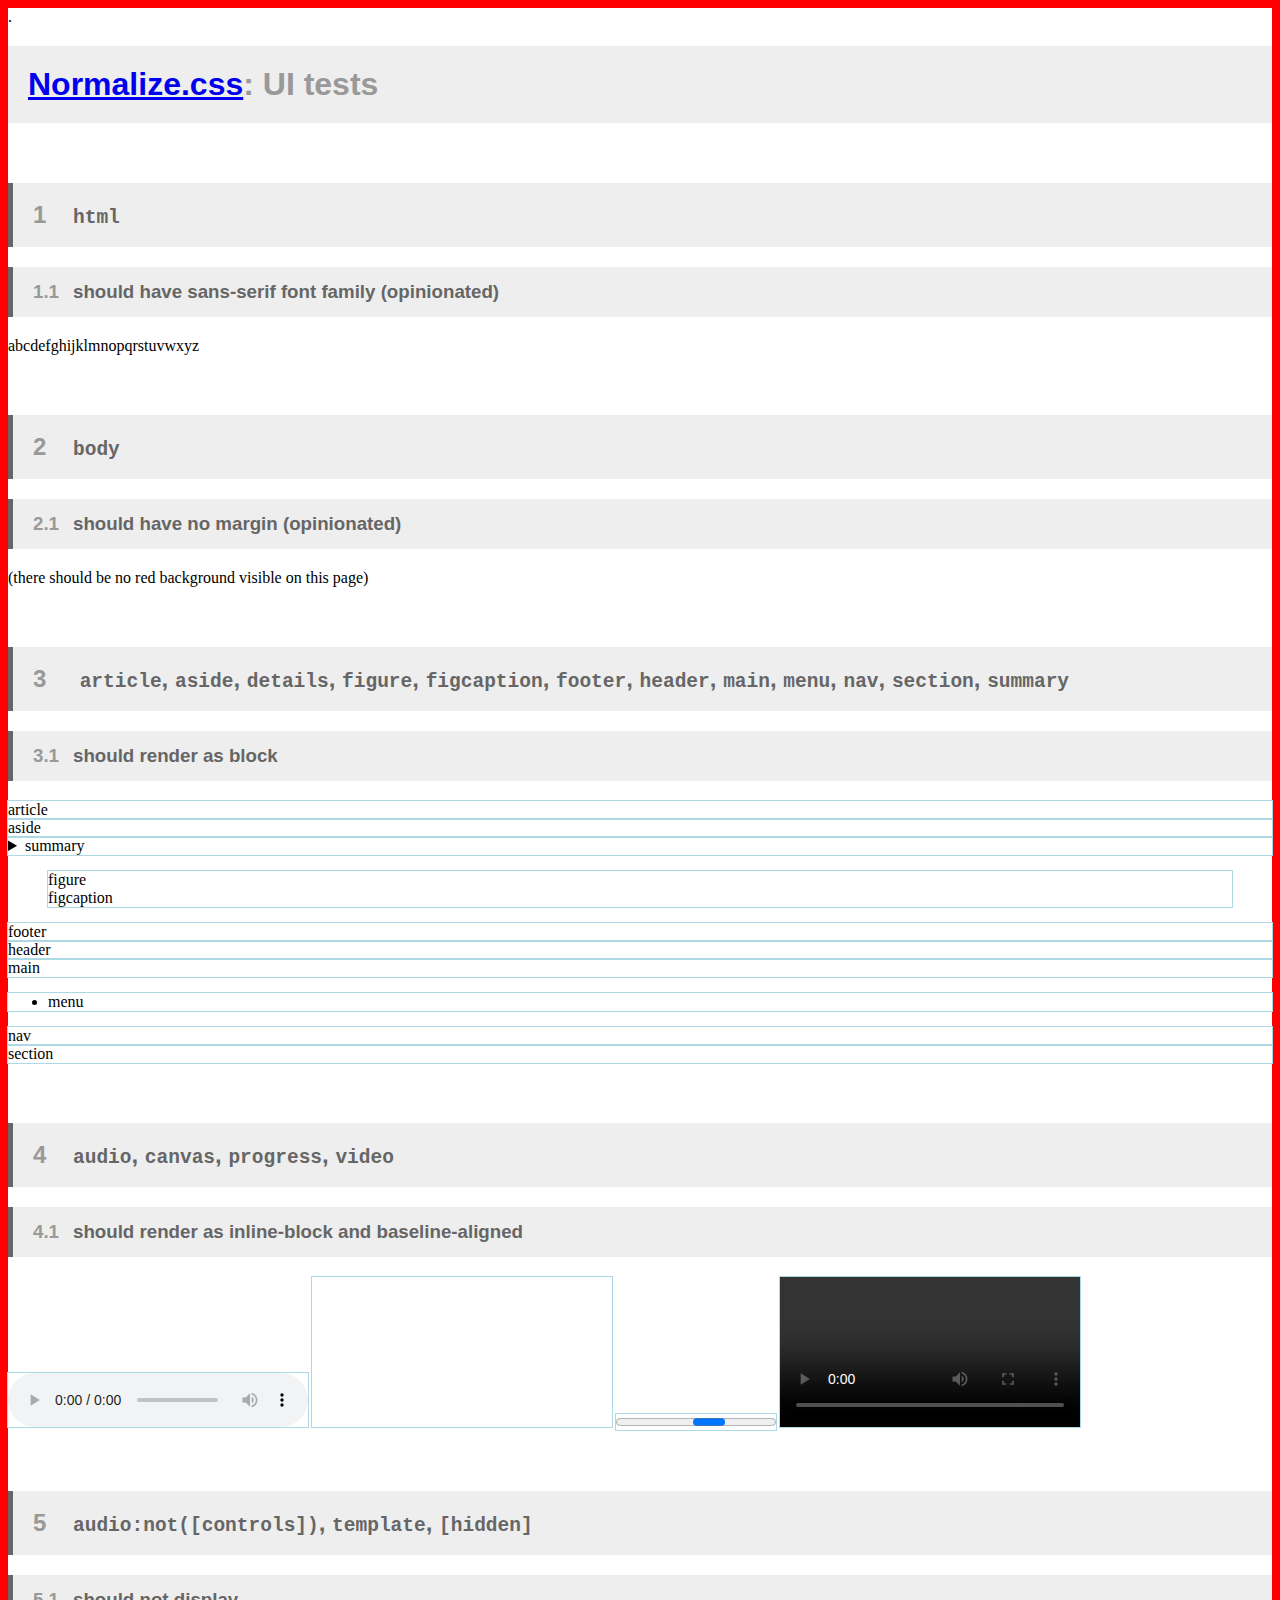
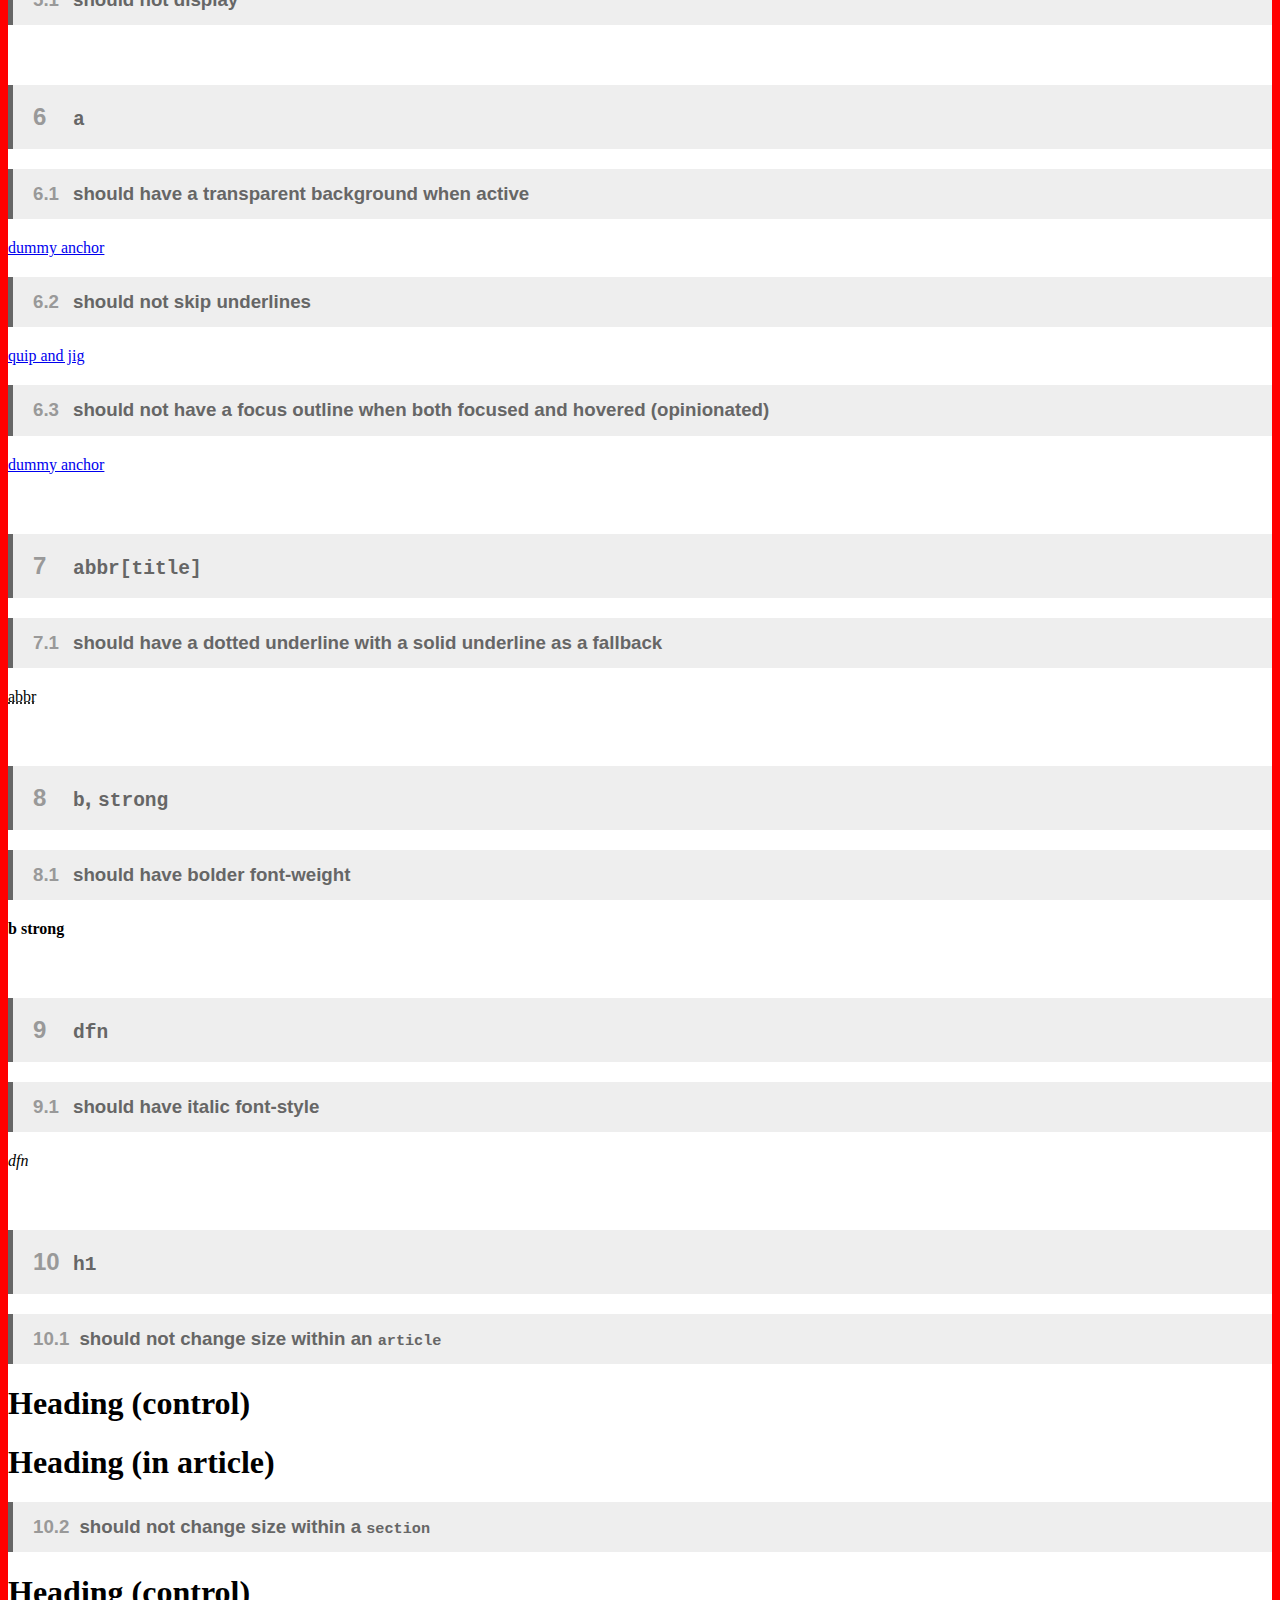
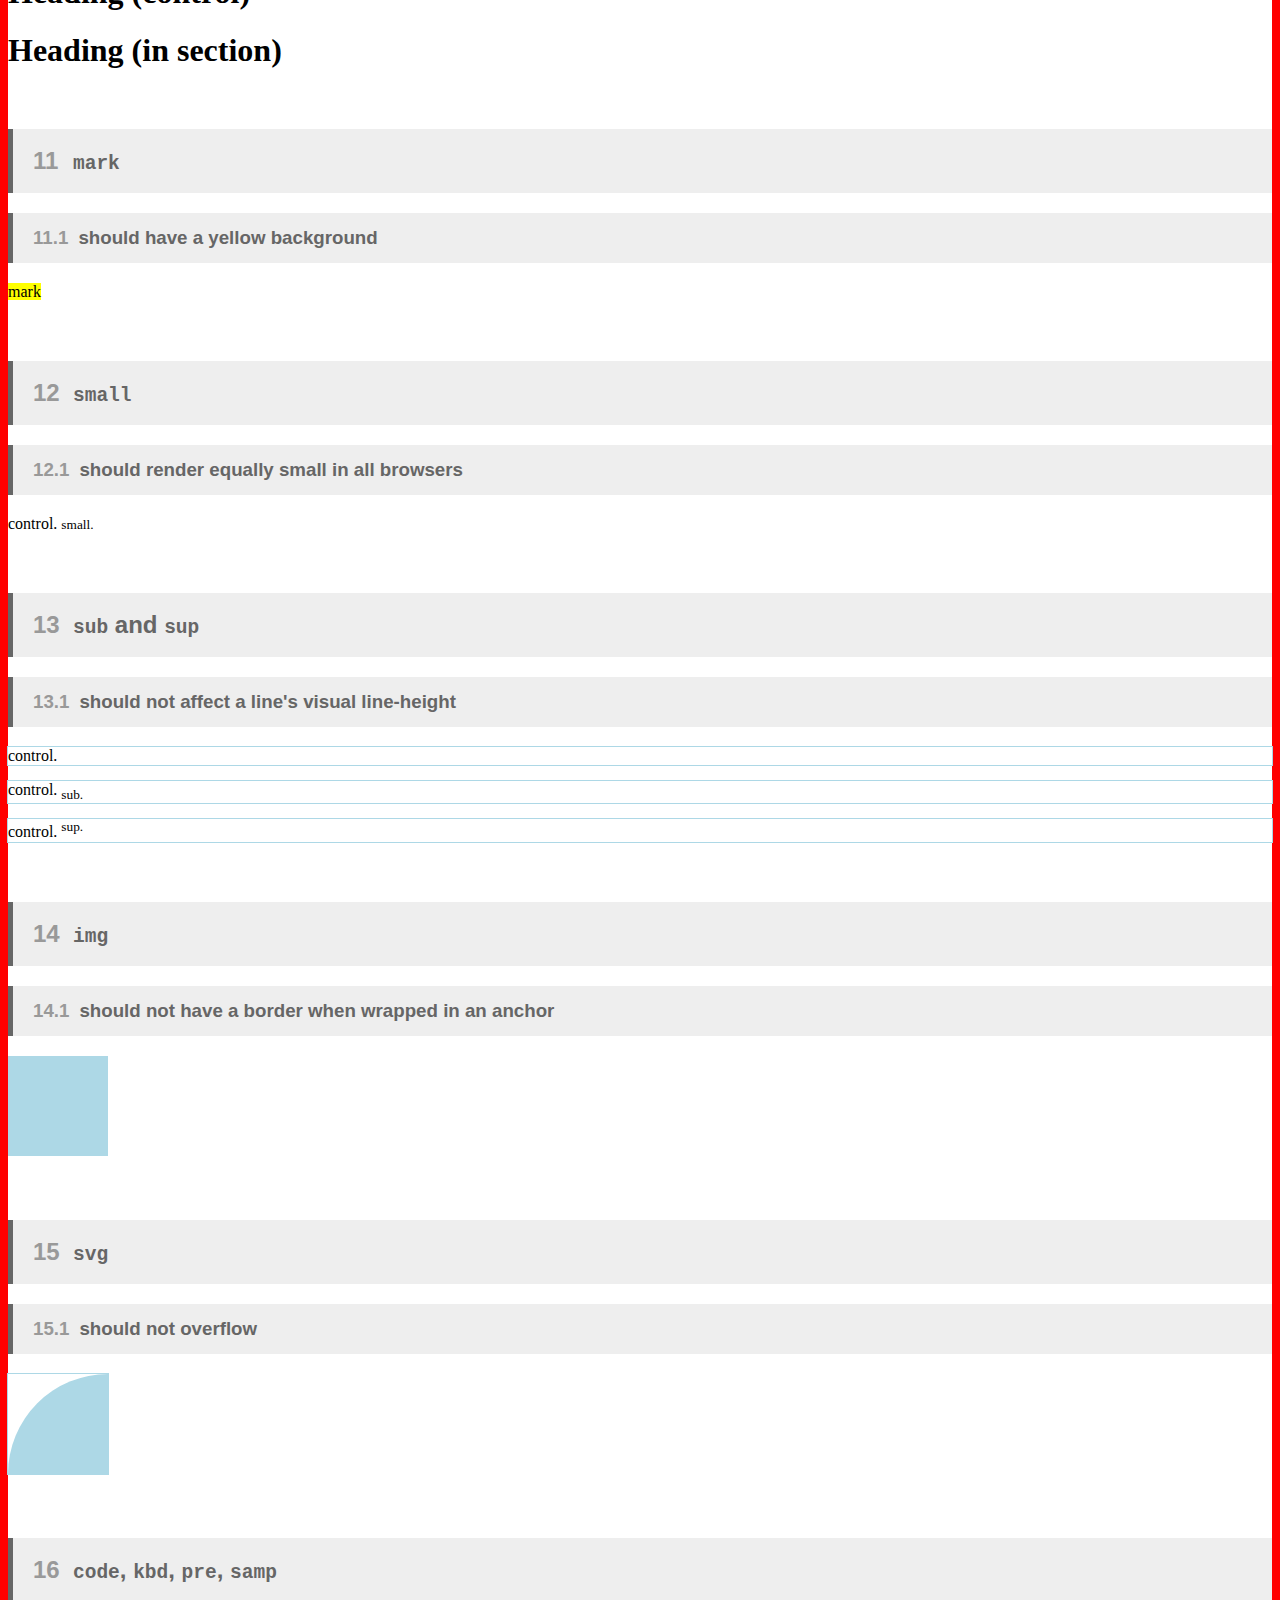
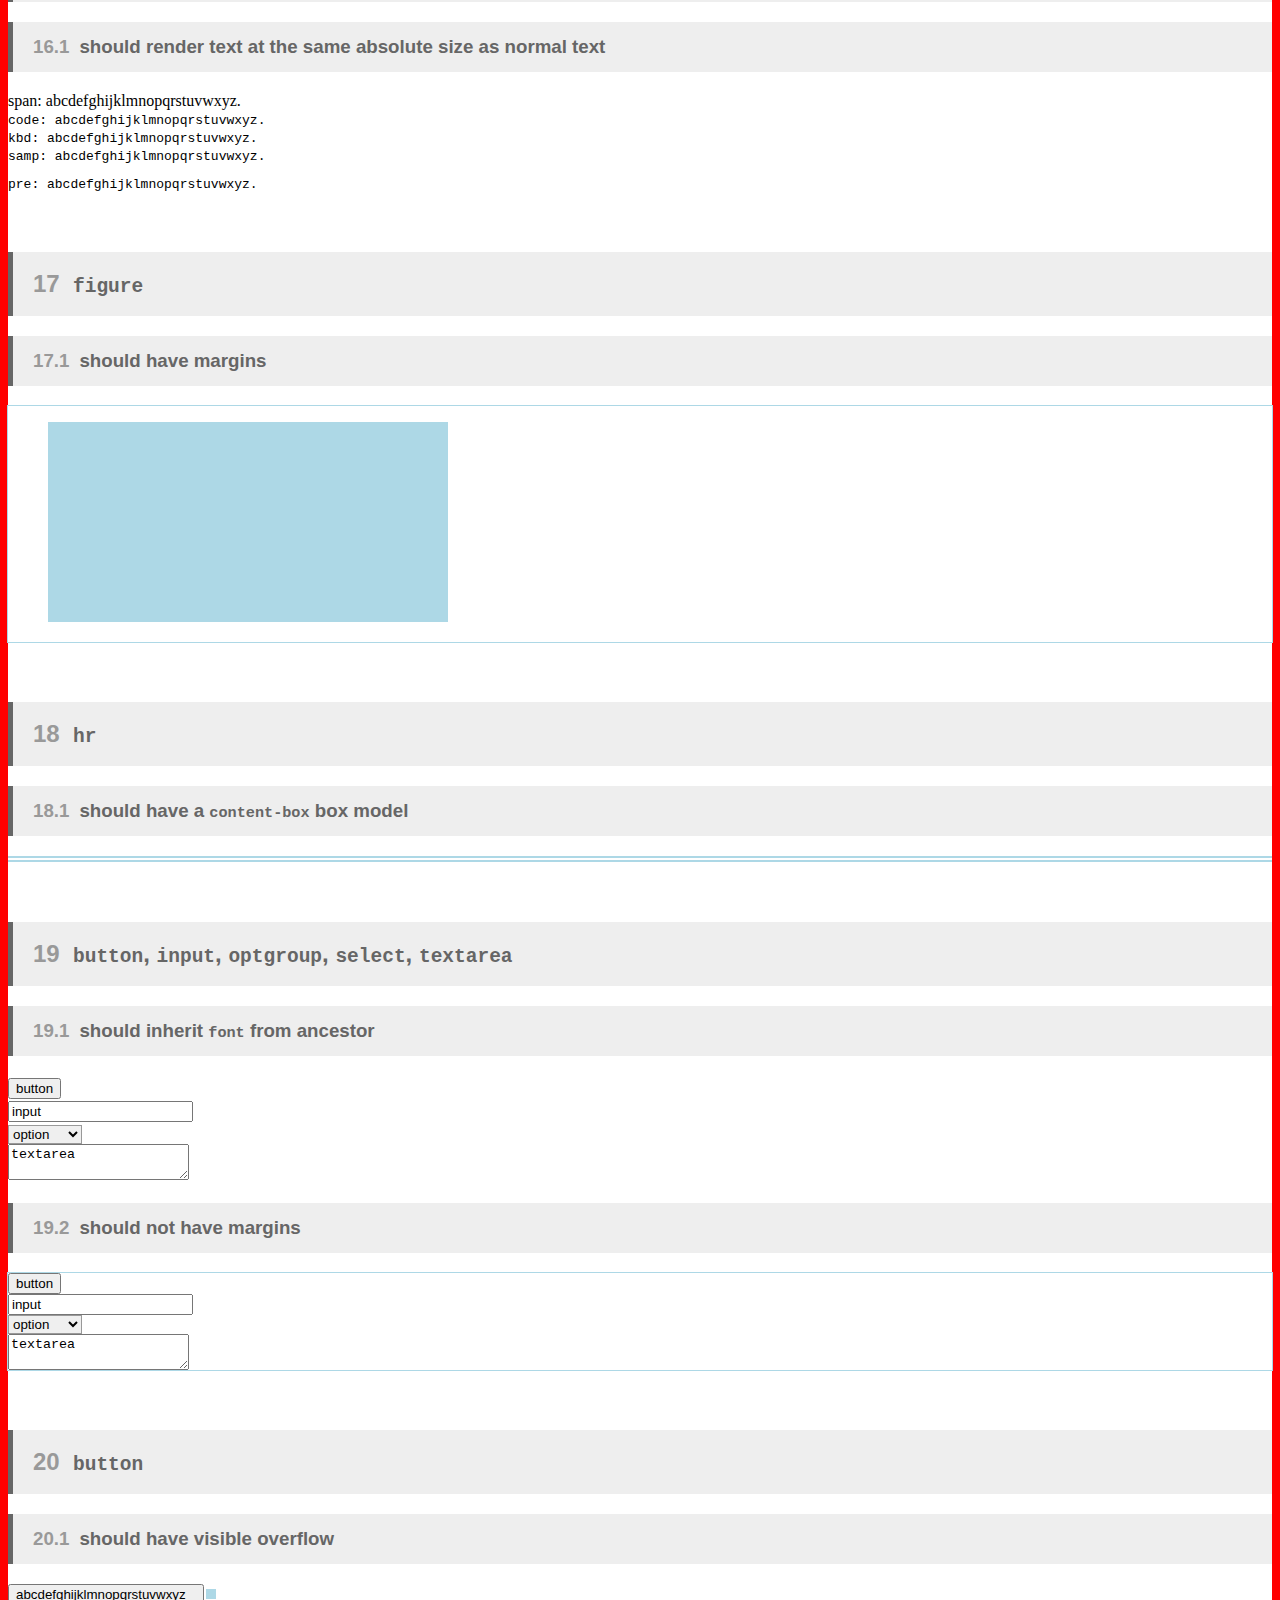
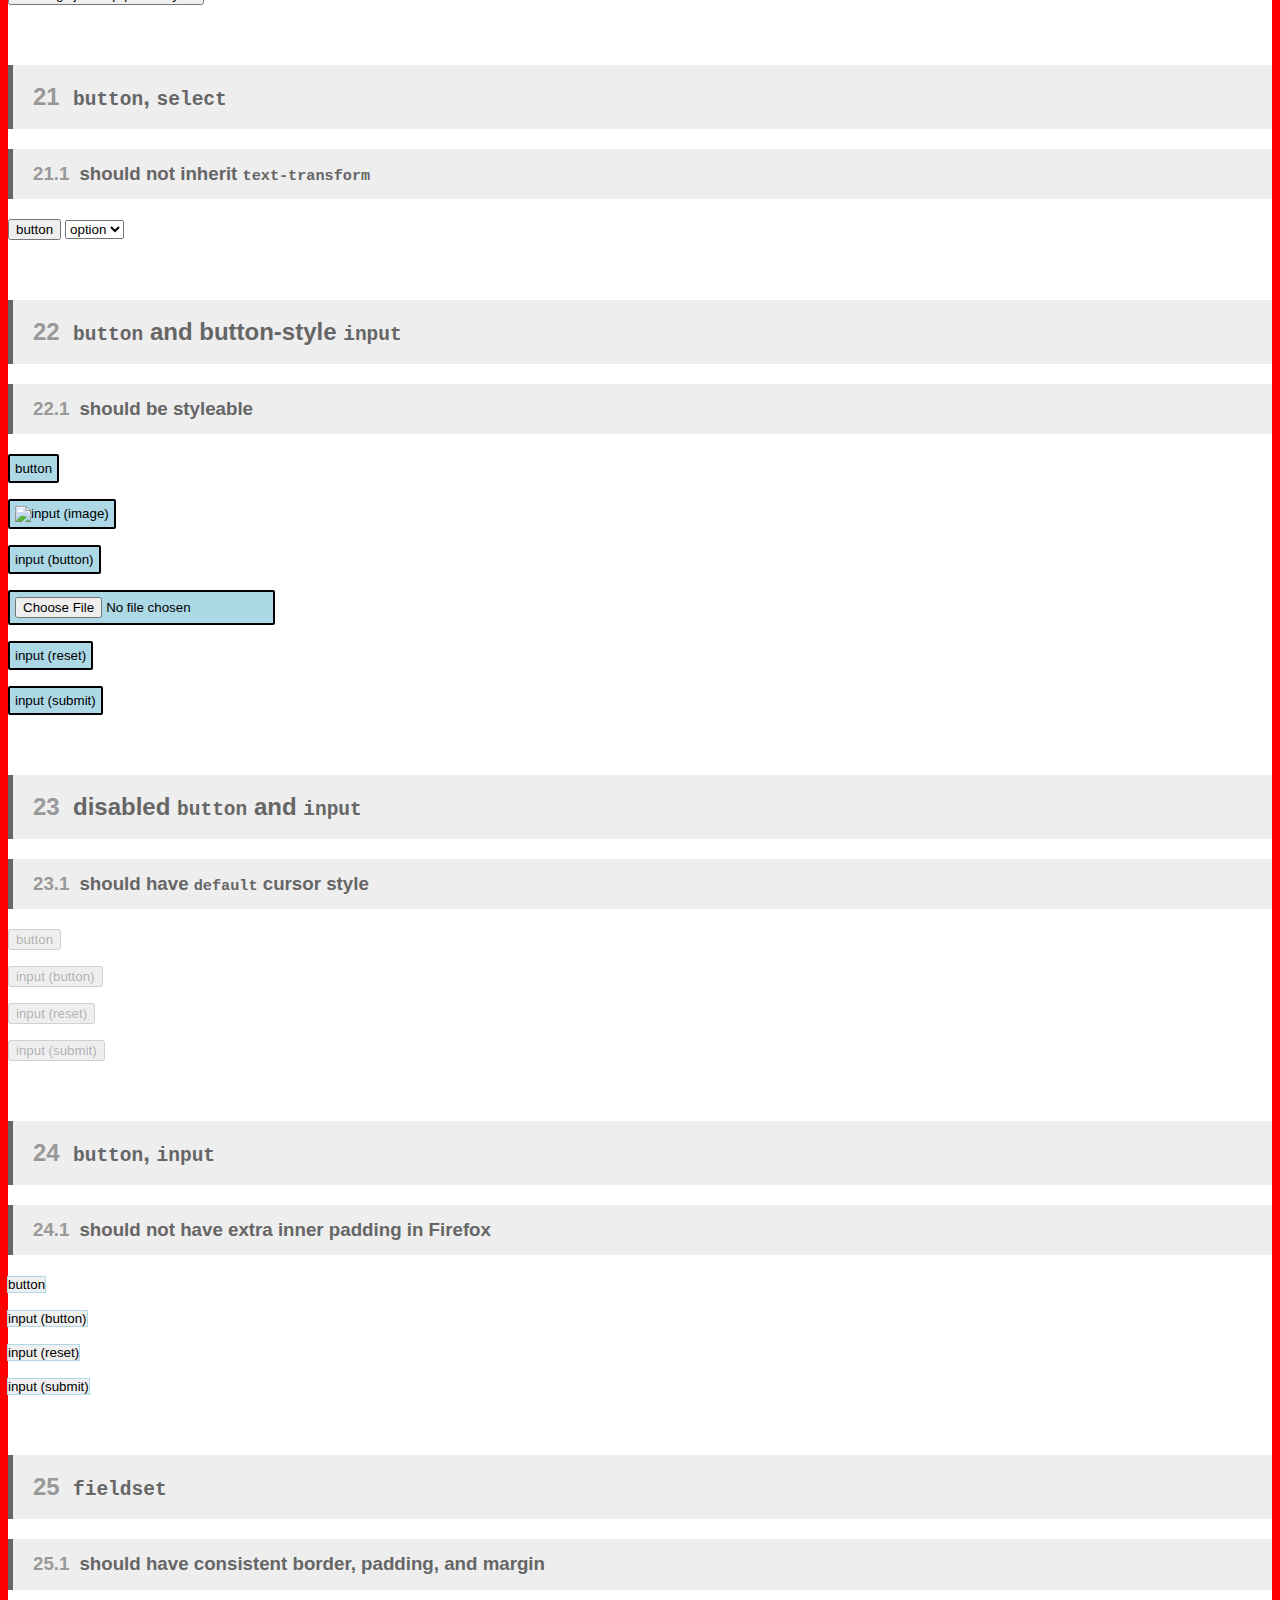
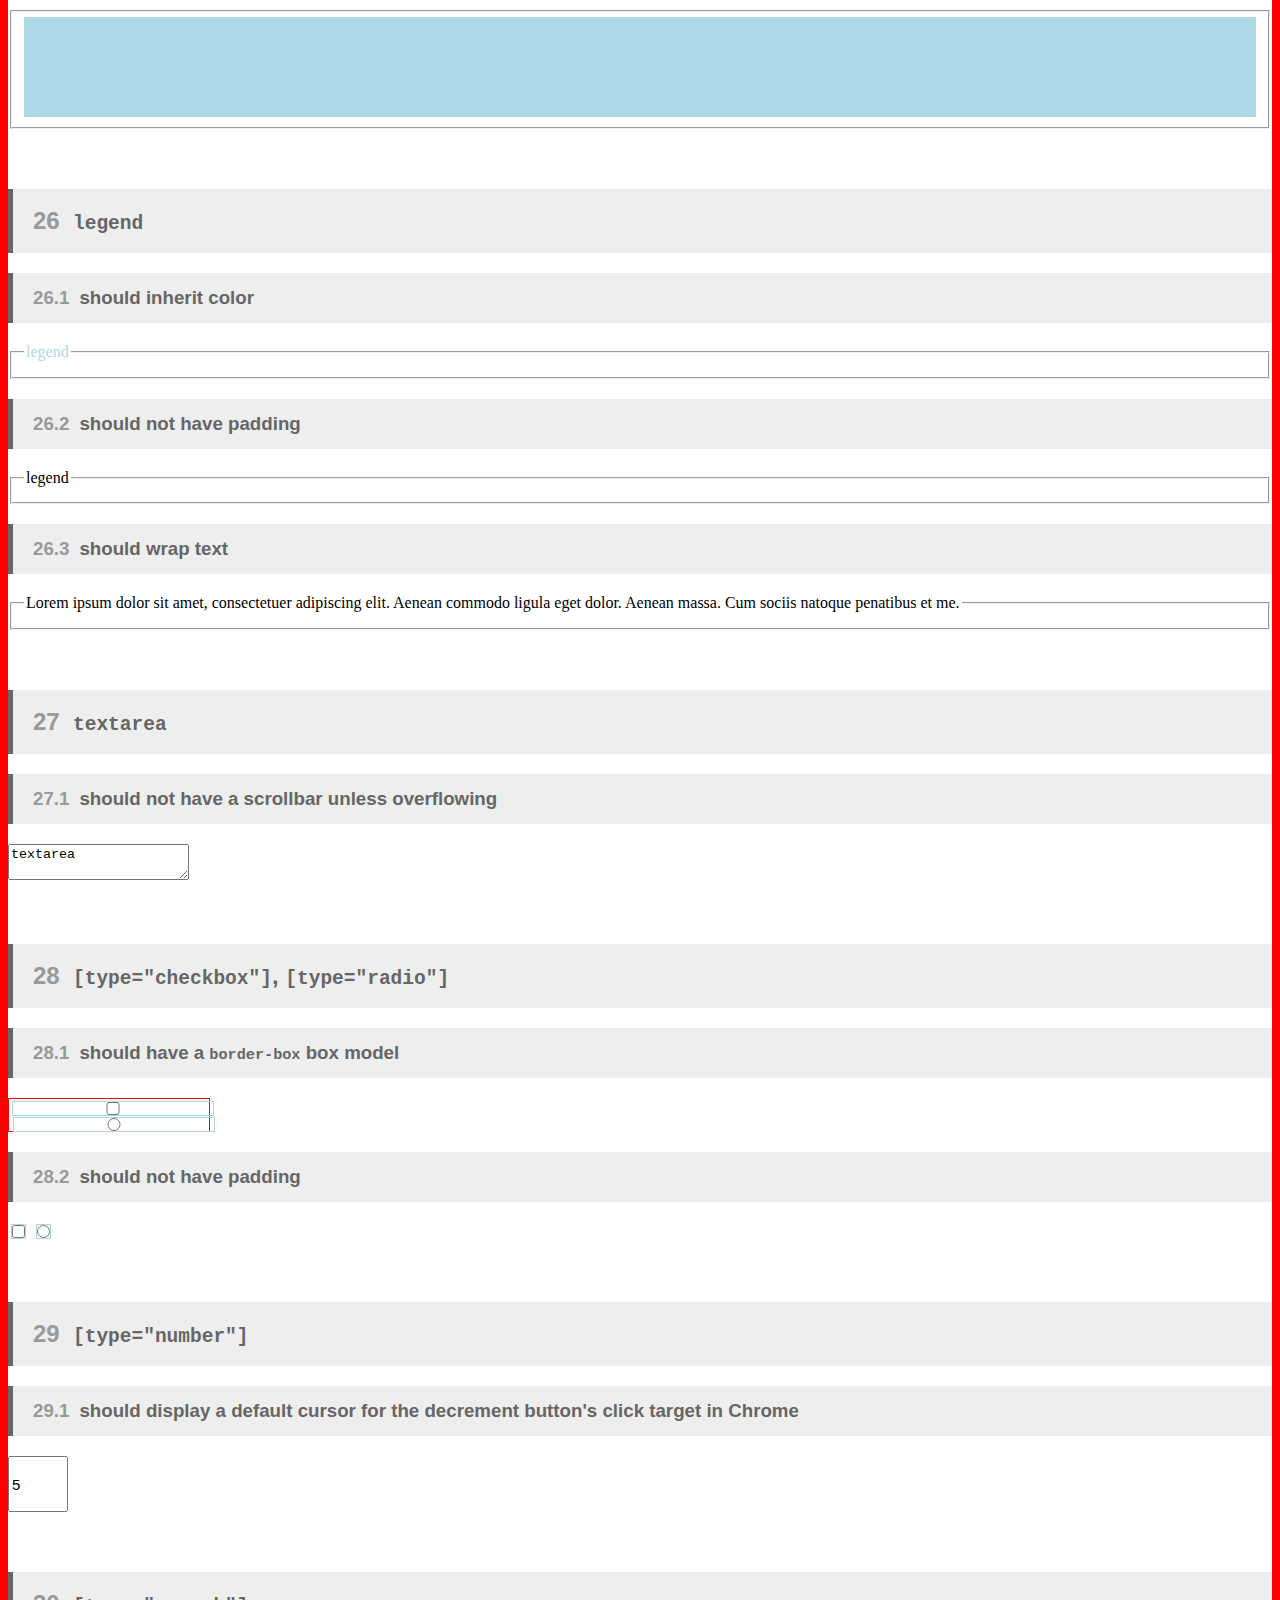
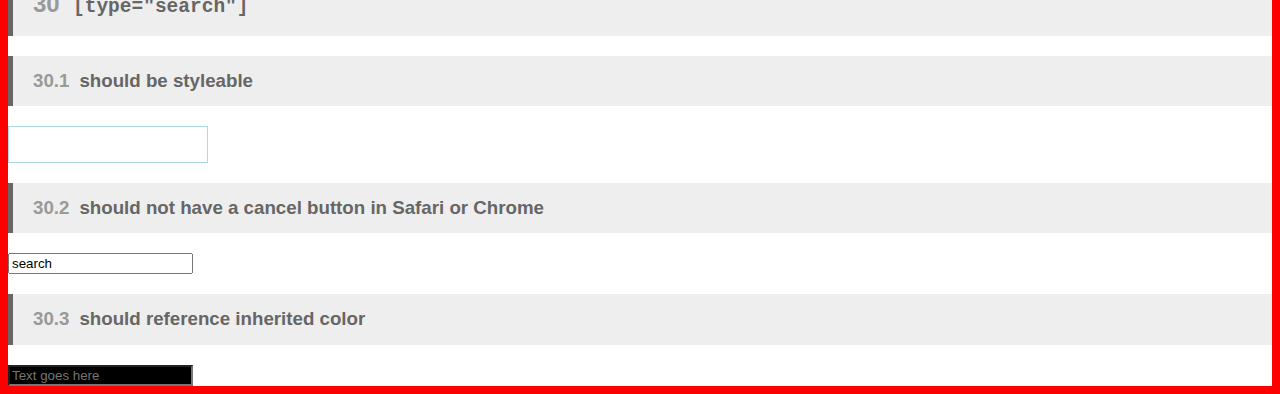
==== index.html @ 57989957 "index.html" ====
<!DOCTYPE html>
<html lang="en">
<meta charset="utf-8">
<meta name="viewport" content="width=device-width,initial-scale=1">
<title>Normalize CSS: UI tests</title>
<script src="https://html5shim.googlecode.com/svn/trunk/html5.js"></script>
<link rel="stylesheet" href="normalize.css">
<style>
  /*! suit-test v0.1.0 | MIT License | github.com/suitcss */

  .Test {
    background: #fff;
    counter-reset: test-describe;
  }

  .Test-describe:before {
    content: counter(test-describe);
    counter-increment: test-describe;
  }

  .Test-describe {
    counter-reset: test-it;
  }

  .Test-it:before {
    content: counter(test-describe) "." counter(test-it);
    counter-increment: test-it;
  }

  .Test-title {
    font-size: 2em;
    font-family: sans-serif;
    padding: 20px;
    margin: 20px 0;
    background: #eee;
    color: #999;
  }

  .Test-describe,
  .Test-it {
    background: #eee;
    border-left: 5px solid #666;
    color: #666;
    font-family: sans-serif;
    font-weight: bold;
    margin: 20px 0;
    padding: 0.75em 20px;
  }

  .Test-describe {
    font-size: 1.5em;
    margin: 60px 0 20px;
  }

  .Test-describe:before,
  .Test-it:before {
    color: #999;
    display: inline-block;
    margin-right: 10px;
    min-width: 30px;
    text-transform: uppercase;
  }

  /* Custom helpers */

  /**
   * Test whether the body's margin has been removed
   */

  body {
    background: red;
  }

  /**
   * Highlight the bounds of direct children of a test block
   */

  .Test-run--highlightEl > * {
    outline: 1px solid #ADD8E6;
  }
</style>

<div class="Test">
  .

  <h1 class="Test-title"><a href="https://github.com/necolas/normalize.css">Normalize.css</a>: UI tests</h1>

  <h2 class="Test-describe"><code>html</code></h2>
  <h3 class="Test-it">should have sans-serif font family (opinionated)</h3>
  <div class="Test-run">
    abcdefghijklmnopqrstuvwxyz
  </div>

  <h2 class="Test-describe"><code>body</code></h2>
  <h3 class="Test-it">should have no margin (opinionated)</h3>
  <div class="Test-run">
    (there should be no red background visible on this page)
  </div>

  <h2 class="Test-describe">
    <code>article</code>, <code>aside</code>, <code>details</code>,
    <code>figure</code>, <code>figcaption</code>, <code>footer</code>,
    <code>header</code>, <code>main</code>,
    <code>menu</code>, <code>nav</code>, <code>section</code>,
    <code>summary</code>
  </h2>
  <h3 class="Test-it">should render as block</h3>
  <div class="Test-run Test-run--highlightEl">
    <article>article</article>
    <aside>aside</aside>
    <details>
      <summary>summary</summary>
      details
    </details>
    <figure>
      figure
      <figcaption>figcaption</figcaption>
    </figure>
    <footer>footer</footer>
    <header>header</header>
    <main>main</main>
    <menu><li>menu</li></menu>
    <nav>nav</nav>
    <section>section</section>
  </div>

  <h2 class="Test-describe"><code>audio</code>, <code>canvas</code>, <code>progress</code>, <code>video</code></h2>
  <h3 class="Test-it">should render as inline-block and baseline-aligned</h3>
  <div class="Test-run Test-run--highlightEl">
    <audio controls>audio</audio>
    <canvas>canvas</canvas>
    <progress>progress</progress>
    <video controls>video</video>
  </div>

  <h2 class="Test-describe"><code>audio:not([controls])</code>, <code>template</code>, <code>[hidden]</code></h2>
  <h3 class="Test-it">should not display</h3>
  <div class="Test-run Test-run--highlightEl">
    <audio>audio</audio>
    <template>
      <h1>{{title}}</h1>
      <content></content>
    </template>
    <p hidden>This should be hidden</p>
  </div>

  <h2 class="Test-describe"><code>a</code></h2>
  <h3 class="Test-it">should have a transparent background when active</h3>
  <div class="Test-run">
    <a href="#non">dummy anchor</a>
  </div>
  <h3 class="Test-it">should not skip underlines</h3>
  <div class="Test-run">
    <a href="#non">quip and jig</a>
  </div>
  <h3 class="Test-it">should not have a focus outline when both focused and hovered (opinionated)</h3>
  <div class="Test-run">
    <a href="#non">dummy anchor</a>
  </div>

  <h2 class="Test-describe"><code>abbr[title]</code></h2>
  <h3 class="Test-it">should have a dotted underline with a solid underline as a fallback</h3>
  <div class="Test-run">
    <abbr title="abbreviation">abbr</abbr>
  </div>

  <h2 class="Test-describe"><code>b</code>, <code>strong</code></h2>
  <h3 class="Test-it">should have bolder font-weight</h3>
  <div class="Test-run">
    <b>b</b>
    <strong>strong</strong>
  </div>

  <h2 class="Test-describe"><code>dfn</code></h2>
  <h3 class="Test-it">should have italic font-style</h3>
  <div class="Test-run">
    <dfn>dfn</dfn>
  </div>

  <h2 class="Test-describe"><code>h1</code></h2>
  <h3 class="Test-it">should not change size within an <code>article</code></h3>
  <div class="Test-run">
    <h1>Heading (control)</h1>
    <article>
      <h1>Heading (in article)</h1>
    </article>
  </div>
  <h3 class="Test-it">should not change size within a <code>section</code></h3>
  <div class="Test-run">
    <h1>Heading (control)</h1>
    <section>
      <h1>Heading (in section)</h1>
    </section>
  </div>

  <h2 class="Test-describe"><code>mark</code></h2>
  <h3 class="Test-it">should have a yellow background</h3>
  <div class="Test-run">
    <mark>mark</mark>
  </div>

  <h2 class="Test-describe"><code>small</code></h2>
  <h3 class="Test-it">should render equally small in all browsers</h3>
  <div class="Test-run">
    control. <small>small.</small>
  </div>

  <h2 class="Test-describe"><code>sub</code> and <code>sup</code></h2>
  <h3 class="Test-it">should not affect a line's visual line-height</h3>
  <div class="Test-run Test-run--highlightEl">
    <p>control.</p>
    <p>control. <sub>sub.</sub></p>
    <p>control. <sup>sup.</sup></p>
  </div>

  <h2 class="Test-describe"><code>img</code></h2>
  <h3 class="Test-it">should not have a border when wrapped in an anchor</h3>
  <div class="Test-run">
    <a href="#non">
      <!-- scaled-up 1px image -->
      <img style="background-color:#ADD8E6" src="[data-uri]" width="100" height="100">
    </a>
  </div>

  <h2 class="Test-describe"><code>svg</code></h2>
  <h3 class="Test-it">should not overflow</h3>
  <div class="Test-run Test-run--highlightEl">
    <svg width="100px" height="100px">
      <circle cx="100" cy="100" r="100" fill="#ADD8E6" />
    </svg>
  </div>

  <h2 class="Test-describe"><code>code</code>, <code>kbd</code>, <code>pre</code>, <code>samp</code></h2>
  <h3 class="Test-it">should render text at the same absolute size as normal text</h3>
  <div class="Test-run">
    <span>span: abcdefghijklmnopqrstuvwxyz.</span><br>
    <code>code: abcdefghijklmnopqrstuvwxyz.</code><br>
    <kbd>kbd: abcdefghijklmnopqrstuvwxyz.</kbd><br>
    <samp>samp: abcdefghijklmnopqrstuvwxyz.</samp>
    <pre>pre: abcdefghijklmnopqrstuvwxyz.</pre>
  </div>

  <h2 class="Test-describe"><code>figure</code></h2>
  <h3 class="Test-it">should have margins</h3>
  <div class="Test-run" style="outline:1px solid #ADD8E6; overflow:hidden;">
    <figure>
      <img style="background-color:#ADD8E6" src="[data-uri]" width="400" height="200">
    </figure>
  </div>

  <h2 class="Test-describe"><code>hr</code></h2>
  <h3 class="Test-it">should have a <code>content-box</code> box model</h3>
  <div class="Test-run" style="">
    <hr style="height:2px; border:solid #ADD8E6; border-width:2px 0;">
  </div>

  <h2 class="Test-describe"><code>button</code>, <code>input</code>, <code>optgroup</code>, <code>select</code>, <code>textarea</code></h2>
  <h3 class="Test-it">should inherit <code>font</code> from ancestor</h3>
  <div class="Test-run" style="font:bold italic 20px/1 serif;">
    <button>button</button><br>
    <input value="input"><br>
    <select style="border:1px solid #999;">
      <optgroup label="optgroup">
        <option>option</option>
      </optgroup>
      <option>option</option>
    </select><br>
    <textarea>textarea</textarea>
  </div>
  <h3 class="Test-it">should not have margins</h3>
  <div class="Test-run" id="form-collection-margins">
    <style>
      #form-collection-margins {
        outline: 1px solid #ADD8E6;
        overflow: hidden;
      }

      #form-collection-margins button,
      #form-collection-margins input,
      #form-collection-margins select,
      #form-collection-margins textarea {
        display: block;
      }
    </style>
    <button>button</button>
    <input value="input">
    <select style="border:1px solid #999;">
      <optgroup label="optgroup">
        <option>option</option>
      </optgroup>
      <option>option</option>
    </select>
    <textarea>textarea</textarea>
  </div>

  <h2 class="Test-describe"><code>button</code></h2>
  <h3 class="Test-it">should have visible overflow</h3>
  <div class="Test-run" id="button-overflow">
    <style>
      #button-overflow button:after {
        content: "";
        background: #ADD8E6;
        display: inline-block;
        height: 10px;
        position:relative;
        right: -20px;
        width: 10px;
      }
    </style>
    <button>abcdefghijklmnopqrstuvwxyz</button>
  </div>

  <h2 class="Test-describe"><code>button</code>, <code>select</code></h2>
  <h3 class="Test-it">should not inherit <code>text-transform</code></h3>
  <div class="Test-run" style="text-transform:uppercase">
    <button>button</button>
    <select><option>option</option></select>
  </div>

  <h2 class="Test-describe"><code>button</code> and button-style <code>input</code></h2>
  <h3 class="Test-it">should be styleable</h3>
  <div class="Test-run" id="button-like-style">
    <style>
      #button-like-style button,
      #button-like-style input {
        background: #ADD8E6;
        border: 2px solid black;
        border-radius: 2px;
        padding: 5px;
      }
    </style>
    <p><button>button</button></p>
    <p><input type="image" src="//placehold.it/90x24" alt="input (image)"></p>
    <p><input type="button" value="input (button)"></p>
    <p><input type="file" value="input (file)"></p>
    <p><input type="reset" value="input (reset)"></p>
    <p><input type="submit" value="input (submit)"></p>
  </div>

  <h2 class="Test-describe">disabled <code>button</code> and <code>input</code></h2>
  <h3 class="Test-it">should have <code>default</code> cursor style</h3>
  <div class="Test-run">
    <p><button disabled>button</button></p>
    <p><input disabled type="button" value="input (button)"></p>
    <p><input disabled type="reset" value="input (reset)"></p>
    <p><input disabled type="submit" value="input (submit)"></p>
  </div>

  <h2 class="Test-describe"><code>button</code>, <code>input</code></h2>
  <h3 class="Test-it">should not have extra inner padding in Firefox</h3>
  <div class="Test-run" id="button-input-padding">
    <style>
      #button-input-padding button,
      #button-input-padding input {
        border: 0;
        padding: 0;
        outline: 1px solid #ADD8E6;
      }
    </style>
    <p><button>button</button></p>
    <p><input type="button" value="input (button)"></p>
    <p><input type="reset" value="input (reset)"></p>
    <p><input type="submit" value="input (submit)"></p>
  </div>

  <h2 class="Test-describe"><code>fieldset</code></h2>
  <h3 class="Test-it">should have consistent border, padding, and margin</h3>
  <div class="Test-run">
    <fieldset>
      <div style="width:100%; height:100px; background:#ADD8E6;"></div>
    </fieldset>
  </div>

  <h2 class="Test-describe"><code>legend</code></h2>
  <h3 class="Test-it">should inherit color</h3>
  <div class="Test-run" style="color:#ADD8E6;">
    <fieldset>
      <legend>legend</legend>
    </fieldset>
  </div>
  <h3 class="Test-it">should not have padding</h3>
  <div class="Test-run">
    <fieldset>
      <legend>legend</legend>
    </fieldset>
  </div>
  <h3 class="Test-it">should wrap text</h3>
  <div class="Test-run">
    <fieldset>
      <legend>Lorem ipsum dolor sit amet, consectetuer adipiscing elit. Aenean commodo ligula eget dolor. Aenean massa. Cum sociis natoque penatibus et me.</legend>
    </fieldset>
  </div>

  <h2 class="Test-describe"><code>textarea</code></h2>
  <h3 class="Test-it">should not have a scrollbar unless overflowing</h3>
  <div class="Test-run">
    <textarea>textarea</textarea>
  </div>

  <h2 class="Test-describe"><code>[type="checkbox"]</code>, <code>[type="radio"]</code></h2>
  <h3 class="Test-it">should have a <code>border-box</code> box model</h3>
  <div class="Test-run Test-run--highlightEl" id="radio-box-model">
    <style>
      #radio-box-model {
        width: 200px;
        border: 1px solid red;
      }

      #radio-box-model input {
        width: 100%;
        border: 5px solid #ADD8E6;
        display: block;
        position: relative;
      }
    </style>
    <input type="checkbox">
    <input type="radio" name="rad">
  </div>
  <h3 class="Test-it">should not have padding</h3>
  <div class="Test-run Test-run--highlightEl">
    <input type="checkbox">
    <input type="radio" name="rad">
  </div>

  <h2 class="Test-describe"><code>[type="number"]</code></h2>
  <h3 class="Test-it">should display a default cursor for the decrement button's click target in Chrome</h3>
  <div class="Test-run">
    <input style="height:50px; font-size:15px;" type="number" id="in" min="0" max="10" value="5">
  </div>

  <h2 class="Test-describe"><code>[type="search"]</code></h2>
  <h3 class="Test-it">should be styleable</h3>
  <div class="Test-run">
    <input type="search" style="border:1px solid #ADD8E6; padding:10px; width:200px;">
  </div>
  <h3 class="Test-it">should not have a cancel button in Safari or Chrome</h3>
  <div class="Test-run">
    <input type="search" value="search">
  </div>
  <h3 class="Test-it">should reference inherited color</h3>
  <div class="Test-run">
    <input type="text" placeholder="Text goes here" style="background-color: black; color: orange;">
  </div>

</div>
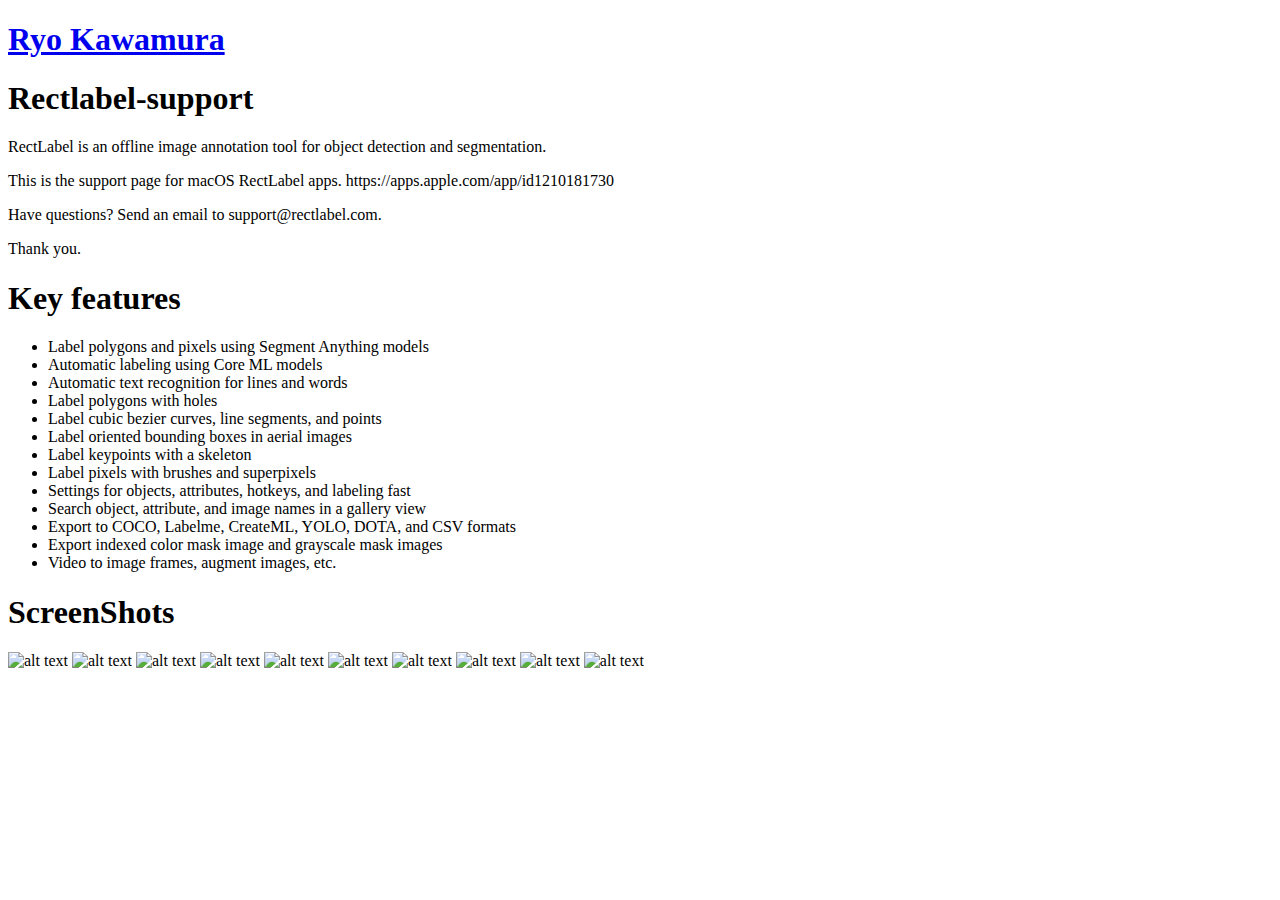
==== commit a6a2cb01: "test" ====
--- a/index.html
+++ b/index.html
@@ -1,445 +1,90 @@
+
 <!DOCTYPE html>
-<html lang="en">
-<meta charset="utf-8">
-<meta name="viewport" content="width=device-width,initial-scale=1">
-<title>Normalize CSS: UI tests</title>
-<script src="https://html5shim.googlecode.com/svn/trunk/html5.js"></script>
-<link rel="stylesheet" href="normalize.css">
-<style>
-  /*! suit-test v0.1.0 | MIT License | github.com/suitcss */
+<html lang="en-US">
+  <head>
+    <meta charset="UTF-8">
+    <meta http-equiv="X-UA-Compatible" content="IE=edge">
+    <meta name="viewport" content="width=device-width, initial-scale=1">
 
-  .Test {
-    background: #fff;
-    counter-reset: test-describe;
-  }
+<!-- Begin Jekyll SEO tag v2.8.0 -->
+<title>Rectlabel-support | Ryo Kawamura</title>
+<meta name="generator" content="Jekyll v3.9.5" />
+<meta property="og:title" content="Rectlabel-support" />
+<meta property="og:locale" content="en_US" />
+<meta name="description" content="RectLabel is an offline image annotation tool for object detection and segmentation." />
+<meta property="og:description" content="RectLabel is an offline image annotation tool for object detection and segmentation." />
+<link rel="canonical" href="https://ryouchinsa.github.io/" />
+<meta property="og:url" content="https://ryouchinsa.github.io/" />
+<meta property="og:site_name" content="Ryo Kawamura" />
+<meta property="og:type" content="website" />
+<meta name="twitter:card" content="summary" />
+<meta property="twitter:title" content="Rectlabel-support" />
+<script type="application/ld+json">
+{"@context":"https://schema.org","@type":"WebSite","description":"RectLabel is an offline image annotation tool for object detection and segmentation.","headline":"Rectlabel-support","name":"Ryo Kawamura","url":"https://ryouchinsa.github.io/"}</script>
+<!-- End Jekyll SEO tag -->
 
-  .Test-describe:before {
-    content: counter(test-describe);
-    counter-increment: test-describe;
-  }
+    <link rel="stylesheet" href="/assets/css/style.css?v=4d640d395fc561e52e24fd451b522b4cbc209450">
+    <!-- start custom head snippets, customize with your own _includes/head-custom.html file -->
 
-  .Test-describe {
-    counter-reset: test-it;
-  }
+<!-- Setup Google Analytics -->
 
-  .Test-it:before {
-    content: counter(test-describe) "." counter(test-it);
-    counter-increment: test-it;
-  }
 
-  .Test-title {
-    font-size: 2em;
-    font-family: sans-serif;
-    padding: 20px;
-    margin: 20px 0;
-    background: #eee;
-    color: #999;
-  }
 
-  .Test-describe,
-  .Test-it {
-    background: #eee;
-    border-left: 5px solid #666;
-    color: #666;
-    font-family: sans-serif;
-    font-weight: bold;
-    margin: 20px 0;
-    padding: 0.75em 20px;
-  }
+<!-- You can set your favicon here -->
+<!-- link rel="shortcut icon" type="image/x-icon" href="/favicon.ico" -->
 
-  .Test-describe {
-    font-size: 1.5em;
-    margin: 60px 0 20px;
-  }
+<!-- end custom head snippets -->
 
-  .Test-describe:before,
-  .Test-it:before {
-    color: #999;
-    display: inline-block;
-    margin-right: 10px;
-    min-width: 30px;
-    text-transform: uppercase;
-  }
+  </head>
+  <body>
+    <div class="container-lg px-3 my-5 markdown-body">
+      
+      <h1><a href="https://ryouchinsa.github.io/">Ryo Kawamura</a></h1>
+      
 
-  /* Custom helpers */
+      <h1 id="rectlabel-support">Rectlabel-support</h1>
+<p>RectLabel is an offline image annotation tool for object detection and segmentation.</p>
 
-  /**
-   * Test whether the body's margin has been removed
-   */
+<p>This is the support page for macOS RectLabel apps.
+https://apps.apple.com/app/id1210181730</p>
 
-  body {
-    background: red;
-  }
+<p>Have questions? Send an email to support@rectlabel.com.</p>
 
-  /**
-   * Highlight the bounds of direct children of a test block
-   */
+<p>Thank you.</p>
 
-  .Test-run--highlightEl > * {
-    outline: 1px solid #ADD8E6;
-  }
-</style>
+<h1 id="key-features">Key features</h1>
+<ul>
+  <li>Label polygons and pixels using Segment Anything models</li>
+  <li>Automatic labeling using Core ML models</li>
+  <li>Automatic text recognition for lines and words</li>
+  <li>Label polygons with holes</li>
+  <li>Label cubic bezier curves, line segments, and points</li>
+  <li>Label oriented bounding boxes in aerial images</li>
+  <li>Label keypoints with a skeleton</li>
+  <li>Label pixels with brushes and superpixels</li>
+  <li>Settings for objects, attributes, hotkeys, and labeling fast</li>
+  <li>Search object, attribute, and image names in a gallery view</li>
+  <li>Export to COCO, Labelme, CreateML, YOLO, DOTA, and CSV formats</li>
+  <li>Export indexed color mask image and grayscale mask images</li>
+  <li>Video to image frames, augment images, etc.</li>
+</ul>
 
-<div class="Test">
-  .
+<h1 id="screenshots">ScreenShots</h1>
+<p><img src="https://static.rectlabel.com/waysify_app/img/sam_polygon.jpg??" alt="alt text" />
+<img src="https://static.rectlabel.com/waysify_app/img/sam_pixels.jpg??" alt="alt text" />
+<img src="https://static.rectlabel.com/waysify_app/img/coreml_polygon.jpg" alt="alt text" />
+<img src="https://static.rectlabel.com/waysify_app/img/coreml_seg.jpg" alt="alt text" />
+<img src="https://static.rectlabel.com/waysify_app/img/coreml.jpg" alt="alt text" />
+<img src="https://static.rectlabel.com/waysify_app/img/ocr.jpg" alt="alt text" />
+<img src="https://static.rectlabel.com/waysify_app/img/draw_obb.jpg?" alt="alt text" />
+<img src="https://static.rectlabel.com/waysify_app/img/keypoints.jpg?" alt="alt text" />
+<img src="https://static.rectlabel.com/waysify_app/img/keypoints_pixels_coco.jpg?" alt="alt text" />
+<img src="https://static.rectlabel.com/waysify_app/img/brush.jpg" alt="alt text" /></p>
 
-  <h1 class="Test-title"><a href="https://github.com/necolas/normalize.css">Normalize.css</a>: UI tests</h1>
 
-  <h2 class="Test-describe"><code>html</code></h2>
-  <h3 class="Test-it">should have sans-serif font family (opinionated)</h3>
-  <div class="Test-run">
-    abcdefghijklmnopqrstuvwxyz
-  </div>
-
-  <h2 class="Test-describe"><code>body</code></h2>
-  <h3 class="Test-it">should have no margin (opinionated)</h3>
-  <div class="Test-run">
-    (there should be no red background visible on this page)
-  </div>
-
-  <h2 class="Test-describe">
-    <code>article</code>, <code>aside</code>, <code>details</code>,
-    <code>figure</code>, <code>figcaption</code>, <code>footer</code>,
-    <code>header</code>, <code>main</code>,
-    <code>menu</code>, <code>nav</code>, <code>section</code>,
-    <code>summary</code>
-  </h2>
-  <h3 class="Test-it">should render as block</h3>
-  <div class="Test-run Test-run--highlightEl">
-    <article>article</article>
-    <aside>aside</aside>
-    <details>
-      <summary>summary</summary>
-      details
-    </details>
-    <figure>
-      figure
-      <figcaption>figcaption</figcaption>
-    </figure>
-    <footer>footer</footer>
-    <header>header</header>
-    <main>main</main>
-    <menu><li>menu</li></menu>
-    <nav>nav</nav>
-    <section>section</section>
-  </div>
-
-  <h2 class="Test-describe"><code>audio</code>, <code>canvas</code>, <code>progress</code>, <code>video</code></h2>
-  <h3 class="Test-it">should render as inline-block and baseline-aligned</h3>
-  <div class="Test-run Test-run--highlightEl">
-    <audio controls>audio</audio>
-    <canvas>canvas</canvas>
-    <progress>progress</progress>
-    <video controls>video</video>
-  </div>
-
-  <h2 class="Test-describe"><code>audio:not([controls])</code>, <code>template</code>, <code>[hidden]</code></h2>
-  <h3 class="Test-it">should not display</h3>
-  <div class="Test-run Test-run--highlightEl">
-    <audio>audio</audio>
-    <template>
-      <h1>{{title}}</h1>
-      <content></content>
-    </template>
-    <p hidden>This should be hidden</p>
-  </div>
-
-  <h2 class="Test-describe"><code>a</code></h2>
-  <h3 class="Test-it">should have a transparent background when active</h3>
-  <div class="Test-run">
-    <a href="#non">dummy anchor</a>
-  </div>
-  <h3 class="Test-it">should not skip underlines</h3>
-  <div class="Test-run">
-    <a href="#non">quip and jig</a>
-  </div>
-  <h3 class="Test-it">should not have a focus outline when both focused and hovered (opinionated)</h3>
-  <div class="Test-run">
-    <a href="#non">dummy anchor</a>
-  </div>
-
-  <h2 class="Test-describe"><code>abbr[title]</code></h2>
-  <h3 class="Test-it">should have a dotted underline with a solid underline as a fallback</h3>
-  <div class="Test-run">
-    <abbr title="abbreviation">abbr</abbr>
-  </div>
-
-  <h2 class="Test-describe"><code>b</code>, <code>strong</code></h2>
-  <h3 class="Test-it">should have bolder font-weight</h3>
-  <div class="Test-run">
-    <b>b</b>
-    <strong>strong</strong>
-  </div>
-
-  <h2 class="Test-describe"><code>dfn</code></h2>
-  <h3 class="Test-it">should have italic font-style</h3>
-  <div class="Test-run">
-    <dfn>dfn</dfn>
-  </div>
-
-  <h2 class="Test-describe"><code>h1</code></h2>
-  <h3 class="Test-it">should not change size within an <code>article</code></h3>
-  <div class="Test-run">
-    <h1>Heading (control)</h1>
-    <article>
-      <h1>Heading (in article)</h1>
-    </article>
-  </div>
-  <h3 class="Test-it">should not change size within a <code>section</code></h3>
-  <div class="Test-run">
-    <h1>Heading (control)</h1>
-    <section>
-      <h1>Heading (in section)</h1>
-    </section>
-  </div>
-
-  <h2 class="Test-describe"><code>mark</code></h2>
-  <h3 class="Test-it">should have a yellow background</h3>
-  <div class="Test-run">
-    <mark>mark</mark>
-  </div>
-
-  <h2 class="Test-describe"><code>small</code></h2>
-  <h3 class="Test-it">should render equally small in all browsers</h3>
-  <div class="Test-run">
-    control. <small>small.</small>
-  </div>
-
-  <h2 class="Test-describe"><code>sub</code> and <code>sup</code></h2>
-  <h3 class="Test-it">should not affect a line's visual line-height</h3>
-  <div class="Test-run Test-run--highlightEl">
-    <p>control.</p>
-    <p>control. <sub>sub.</sub></p>
-    <p>control. <sup>sup.</sup></p>
-  </div>
-
-  <h2 class="Test-describe"><code>img</code></h2>
-  <h3 class="Test-it">should not have a border when wrapped in an anchor</h3>
-  <div class="Test-run">
-    <a href="#non">
-      <!-- scaled-up 1px image -->
-      <img style="background-color:#ADD8E6" src="[data-uri]" width="100" height="100">
-    </a>
-  </div>
-
-  <h2 class="Test-describe"><code>svg</code></h2>
-  <h3 class="Test-it">should not overflow</h3>
-  <div class="Test-run Test-run--highlightEl">
-    <svg width="100px" height="100px">
-      <circle cx="100" cy="100" r="100" fill="#ADD8E6" />
-    </svg>
-  </div>
-
-  <h2 class="Test-describe"><code>code</code>, <code>kbd</code>, <code>pre</code>, <code>samp</code></h2>
-  <h3 class="Test-it">should render text at the same absolute size as normal text</h3>
-  <div class="Test-run">
-    <span>span: abcdefghijklmnopqrstuvwxyz.</span><br>
-    <code>code: abcdefghijklmnopqrstuvwxyz.</code><br>
-    <kbd>kbd: abcdefghijklmnopqrstuvwxyz.</kbd><br>
-    <samp>samp: abcdefghijklmnopqrstuvwxyz.</samp>
-    <pre>pre: abcdefghijklmnopqrstuvwxyz.</pre>
-  </div>
-
-  <h2 class="Test-describe"><code>figure</code></h2>
-  <h3 class="Test-it">should have margins</h3>
-  <div class="Test-run" style="outline:1px solid #ADD8E6; overflow:hidden;">
-    <figure>
-      <img style="background-color:#ADD8E6" src="[data-uri]" width="400" height="200">
-    </figure>
-  </div>
-
-  <h2 class="Test-describe"><code>hr</code></h2>
-  <h3 class="Test-it">should have a <code>content-box</code> box model</h3>
-  <div class="Test-run" style="">
-    <hr style="height:2px; border:solid #ADD8E6; border-width:2px 0;">
-  </div>
-
-  <h2 class="Test-describe"><code>button</code>, <code>input</code>, <code>optgroup</code>, <code>select</code>, <code>textarea</code></h2>
-  <h3 class="Test-it">should inherit <code>font</code> from ancestor</h3>
-  <div class="Test-run" style="font:bold italic 20px/1 serif;">
-    <button>button</button><br>
-    <input value="input"><br>
-    <select style="border:1px solid #999;">
-      <optgroup label="optgroup">
-        <option>option</option>
-      </optgroup>
-      <option>option</option>
-    </select><br>
-    <textarea>textarea</textarea>
-  </div>
-  <h3 class="Test-it">should not have margins</h3>
-  <div class="Test-run" id="form-collection-margins">
-    <style>
-      #form-collection-margins {
-        outline: 1px solid #ADD8E6;
-        overflow: hidden;
-      }
-
-      #form-collection-margins button,
-      #form-collection-margins input,
-      #form-collection-margins select,
-      #form-collection-margins textarea {
-        display: block;
-      }
-    </style>
-    <button>button</button>
-    <input value="input">
-    <select style="border:1px solid #999;">
-      <optgroup label="optgroup">
-        <option>option</option>
-      </optgroup>
-      <option>option</option>
-    </select>
-    <textarea>textarea</textarea>
-  </div>
-
-  <h2 class="Test-describe"><code>button</code></h2>
-  <h3 class="Test-it">should have visible overflow</h3>
-  <div class="Test-run" id="button-overflow">
-    <style>
-      #button-overflow button:after {
-        content: "";
-        background: #ADD8E6;
-        display: inline-block;
-        height: 10px;
-        position:relative;
-        right: -20px;
-        width: 10px;
-      }
-    </style>
-    <button>abcdefghijklmnopqrstuvwxyz</button>
-  </div>
-
-  <h2 class="Test-describe"><code>button</code>, <code>select</code></h2>
-  <h3 class="Test-it">should not inherit <code>text-transform</code></h3>
-  <div class="Test-run" style="text-transform:uppercase">
-    <button>button</button>
-    <select><option>option</option></select>
-  </div>
-
-  <h2 class="Test-describe"><code>button</code> and button-style <code>input</code></h2>
-  <h3 class="Test-it">should be styleable</h3>
-  <div class="Test-run" id="button-like-style">
-    <style>
-      #button-like-style button,
-      #button-like-style input {
-        background: #ADD8E6;
-        border: 2px solid black;
-        border-radius: 2px;
-        padding: 5px;
-      }
-    </style>
-    <p><button>button</button></p>
-    <p><input type="image" src="//placehold.it/90x24" alt="input (image)"></p>
-    <p><input type="button" value="input (button)"></p>
-    <p><input type="file" value="input (file)"></p>
-    <p><input type="reset" value="input (reset)"></p>
-    <p><input type="submit" value="input (submit)"></p>
-  </div>
-
-  <h2 class="Test-describe">disabled <code>button</code> and <code>input</code></h2>
-  <h3 class="Test-it">should have <code>default</code> cursor style</h3>
-  <div class="Test-run">
-    <p><button disabled>button</button></p>
-    <p><input disabled type="button" value="input (button)"></p>
-    <p><input disabled type="reset" value="input (reset)"></p>
-    <p><input disabled type="submit" value="input (submit)"></p>
-  </div>
-
-  <h2 class="Test-describe"><code>button</code>, <code>input</code></h2>
-  <h3 class="Test-it">should not have extra inner padding in Firefox</h3>
-  <div class="Test-run" id="button-input-padding">
-    <style>
-      #button-input-padding button,
-      #button-input-padding input {
-        border: 0;
-        padding: 0;
-        outline: 1px solid #ADD8E6;
-      }
-    </style>
-    <p><button>button</button></p>
-    <p><input type="button" value="input (button)"></p>
-    <p><input type="reset" value="input (reset)"></p>
-    <p><input type="submit" value="input (submit)"></p>
-  </div>
-
-  <h2 class="Test-describe"><code>fieldset</code></h2>
-  <h3 class="Test-it">should have consistent border, padding, and margin</h3>
-  <div class="Test-run">
-    <fieldset>
-      <div style="width:100%; height:100px; background:#ADD8E6;"></div>
-    </fieldset>
-  </div>
-
-  <h2 class="Test-describe"><code>legend</code></h2>
-  <h3 class="Test-it">should inherit color</h3>
-  <div class="Test-run" style="color:#ADD8E6;">
-    <fieldset>
-      <legend>legend</legend>
-    </fieldset>
-  </div>
-  <h3 class="Test-it">should not have padding</h3>
-  <div class="Test-run">
-    <fieldset>
-      <legend>legend</legend>
-    </fieldset>
-  </div>
-  <h3 class="Test-it">should wrap text</h3>
-  <div class="Test-run">
-    <fieldset>
-      <legend>Lorem ipsum dolor sit amet, consectetuer adipiscing elit. Aenean commodo ligula eget dolor. Aenean massa. Cum sociis natoque penatibus et me.</legend>
-    </fieldset>
-  </div>
-
-  <h2 class="Test-describe"><code>textarea</code></h2>
-  <h3 class="Test-it">should not have a scrollbar unless overflowing</h3>
-  <div class="Test-run">
-    <textarea>textarea</textarea>
-  </div>
-
-  <h2 class="Test-describe"><code>[type="checkbox"]</code>, <code>[type="radio"]</code></h2>
-  <h3 class="Test-it">should have a <code>border-box</code> box model</h3>
-  <div class="Test-run Test-run--highlightEl" id="radio-box-model">
-    <style>
-      #radio-box-model {
-        width: 200px;
-        border: 1px solid red;
-      }
-
-      #radio-box-model input {
-        width: 100%;
-        border: 5px solid #ADD8E6;
-        display: block;
-        position: relative;
-      }
-    </style>
-    <input type="checkbox">
-    <input type="radio" name="rad">
-  </div>
-  <h3 class="Test-it">should not have padding</h3>
-  <div class="Test-run Test-run--highlightEl">
-    <input type="checkbox">
-    <input type="radio" name="rad">
-  </div>
-
-  <h2 class="Test-describe"><code>[type="number"]</code></h2>
-  <h3 class="Test-it">should display a default cursor for the decrement button's click target in Chrome</h3>
-  <div class="Test-run">
-    <input style="height:50px; font-size:15px;" type="number" id="in" min="0" max="10" value="5">
-  </div>
-
-  <h2 class="Test-describe"><code>[type="search"]</code></h2>
-  <h3 class="Test-it">should be styleable</h3>
-  <div class="Test-run">
-    <input type="search" style="border:1px solid #ADD8E6; padding:10px; width:200px;">
-  </div>
-  <h3 class="Test-it">should not have a cancel button in Safari or Chrome</h3>
-  <div class="Test-run">
-    <input type="search" value="search">
-  </div>
-  <h3 class="Test-it">should reference inherited color</h3>
-  <div class="Test-run">
-    <input type="text" placeholder="Text goes here" style="background-color: black; color: orange;">
-  </div>
-
-</div>
+      
+    </div>
+    <script src="https://cdnjs.cloudflare.com/ajax/libs/anchor-js/4.1.0/anchor.min.js" integrity="sha256-lZaRhKri35AyJSypXXs4o6OPFTbTmUoltBbDCbdzegg=" crossorigin="anonymous"></script>
+    <script>anchors.add();</script>
+  </body>
+</html>
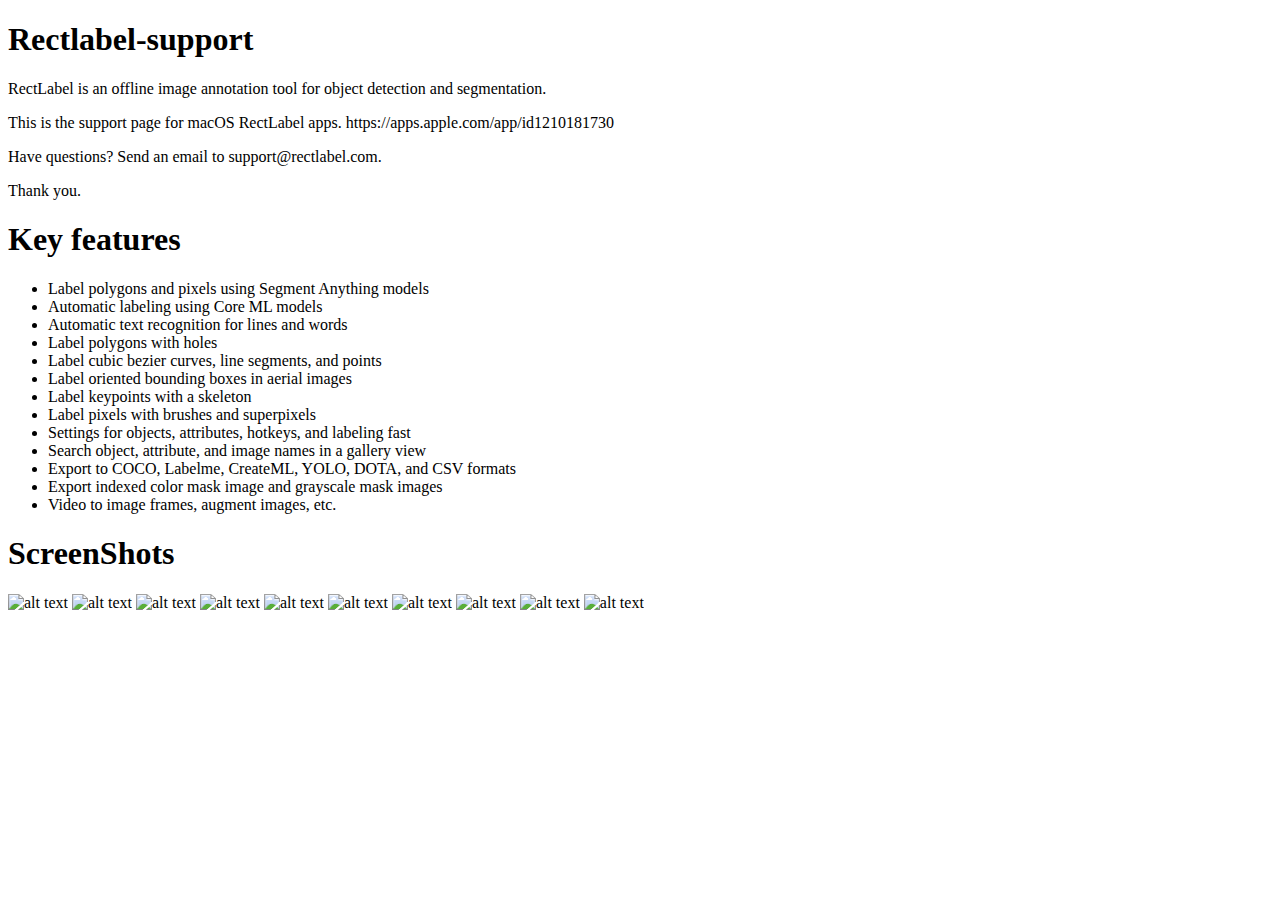
==== commit d30618e5: "Update index.html" ====
--- a/index.html
+++ b/index.html
@@ -39,9 +39,6 @@
   <body>
     <div class="container-lg px-3 my-5 markdown-body">
       
-      <h1><a href="https://ryouchinsa.github.io/">Ryo Kawamura</a></h1>
-      
-
       <h1 id="rectlabel-support">Rectlabel-support</h1>
 <p>RectLabel is an offline image annotation tool for object detection and segmentation.</p>
 
